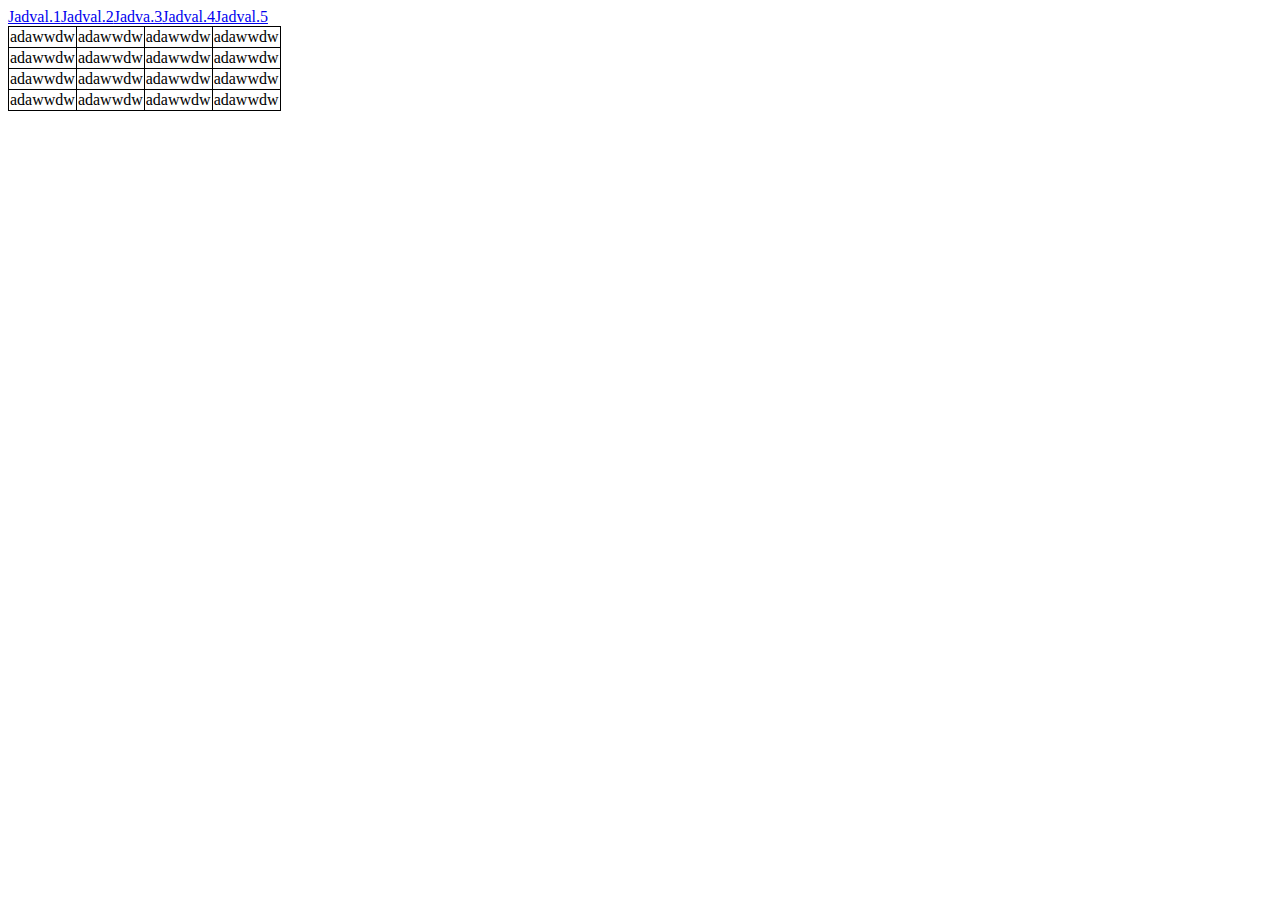
==== jadval4.html @ 41194548 "lesson8" ====
<!DOCTYPE html>
<html lang="en">
<head>
    <meta charset="UTF-8">
    <meta http-equiv="X-UA-Compatible" content="IE=edge">
    <meta name="viewport" content="width=device-width, initial-scale=1.0">
    <title>Jadval 4</title>
    <link rel="stylesheet" href="jadval4.css/style.css">
</head>
<body>
 <table>
     <tr>
         <td>adawwdw</td>
         <td>adawwdw</td>
         <td>adawwdw</td>
         <td>adawwdw</td>
     </tr>
     <tr>
        <td>adawwdw</td>
        <td>adawwdw</td>
        <td>adawwdw</td>
        <td>adawwdw</td>
    </tr>
    <tr>
        <td>adawwdw</td>
        <td>adawwdw</td>
        <td>adawwdw</td>
        <td>adawwdw</td>
    </tr>
    <tr>
        <td>adawwdw</td>
        <td>adawwdw</td>
        <td>adawwdw</td>
        <td>adawwdw</td>
    </tr>
    <a href="index.html">Jadval.1</a>
    <a href="jadval-2.html">Jadval.2</a>
    <a href="jadval3.html">Jadva.3</a>
    <a href="jadval4.html">Jadval.4</a>
    <a href="Jadval5.html">Jadval.5</a>
 </table>   
</body>
</html>
---- jadval4.css/style.css ----
table,tr,th,td{
    border:1px solid;
    width:80;
    border-collapse:collapse;
}
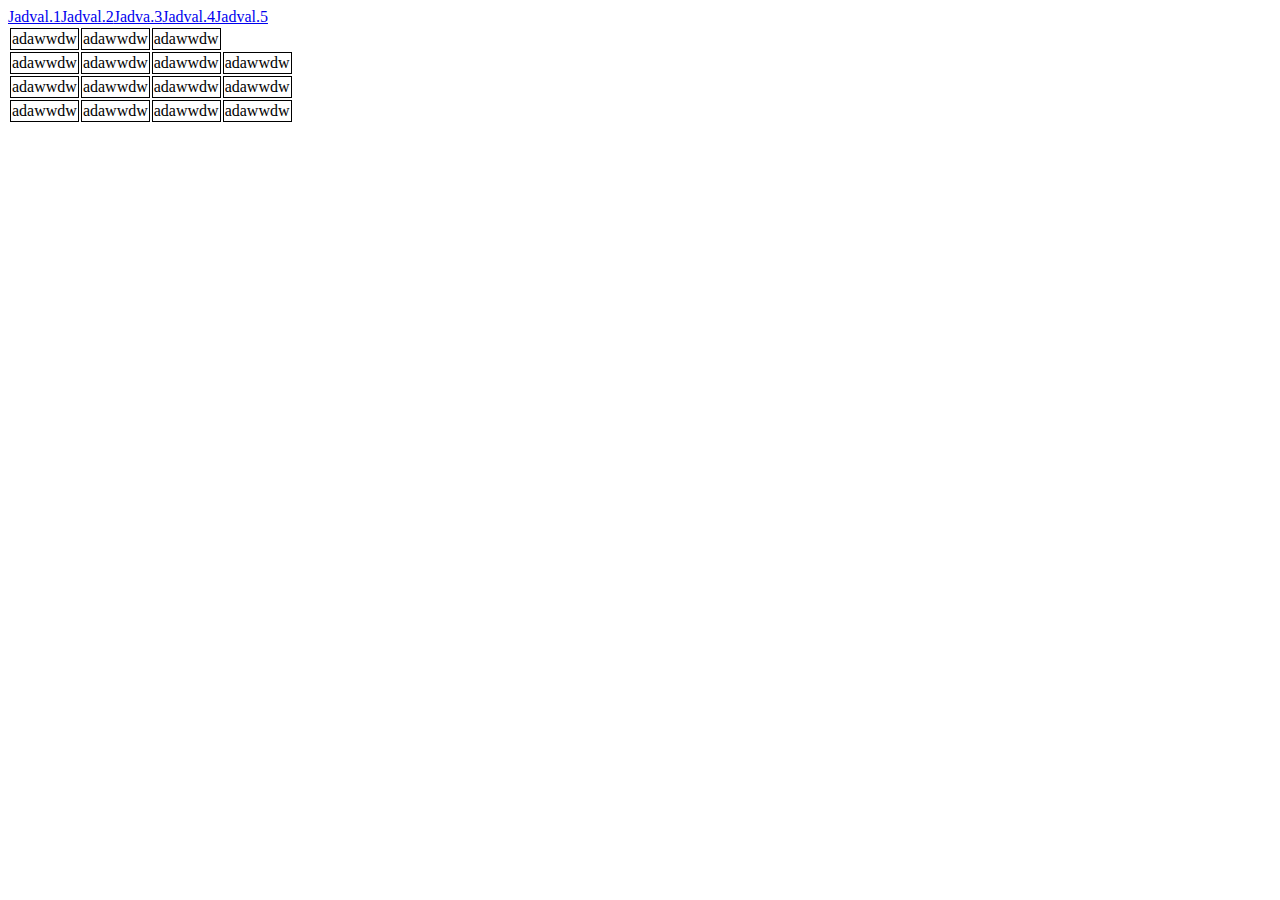
==== commit fdbb0e84: "vazifa8" ====
--- a/jadval4.html
+++ b/jadval4.html
@@ -12,8 +12,7 @@
      <tr>
          <td>adawwdw</td>
          <td>adawwdw</td>
-         <td>adawwdw</td>
-         <td>adawwdw</td>
+         <td>adawwdw</td>     
      </tr>
      <tr>
         <td>adawwdw</td>
--- a/jadval4.css/style.css
+++ b/jadval4.css/style.css
@@ -1,5 +1,5 @@
-table,tr,th,td{
+tr,td{
     border:1px solid;
     width:80;
-    border-collapse:collapse;
+    border-collapse: collapse;
 }